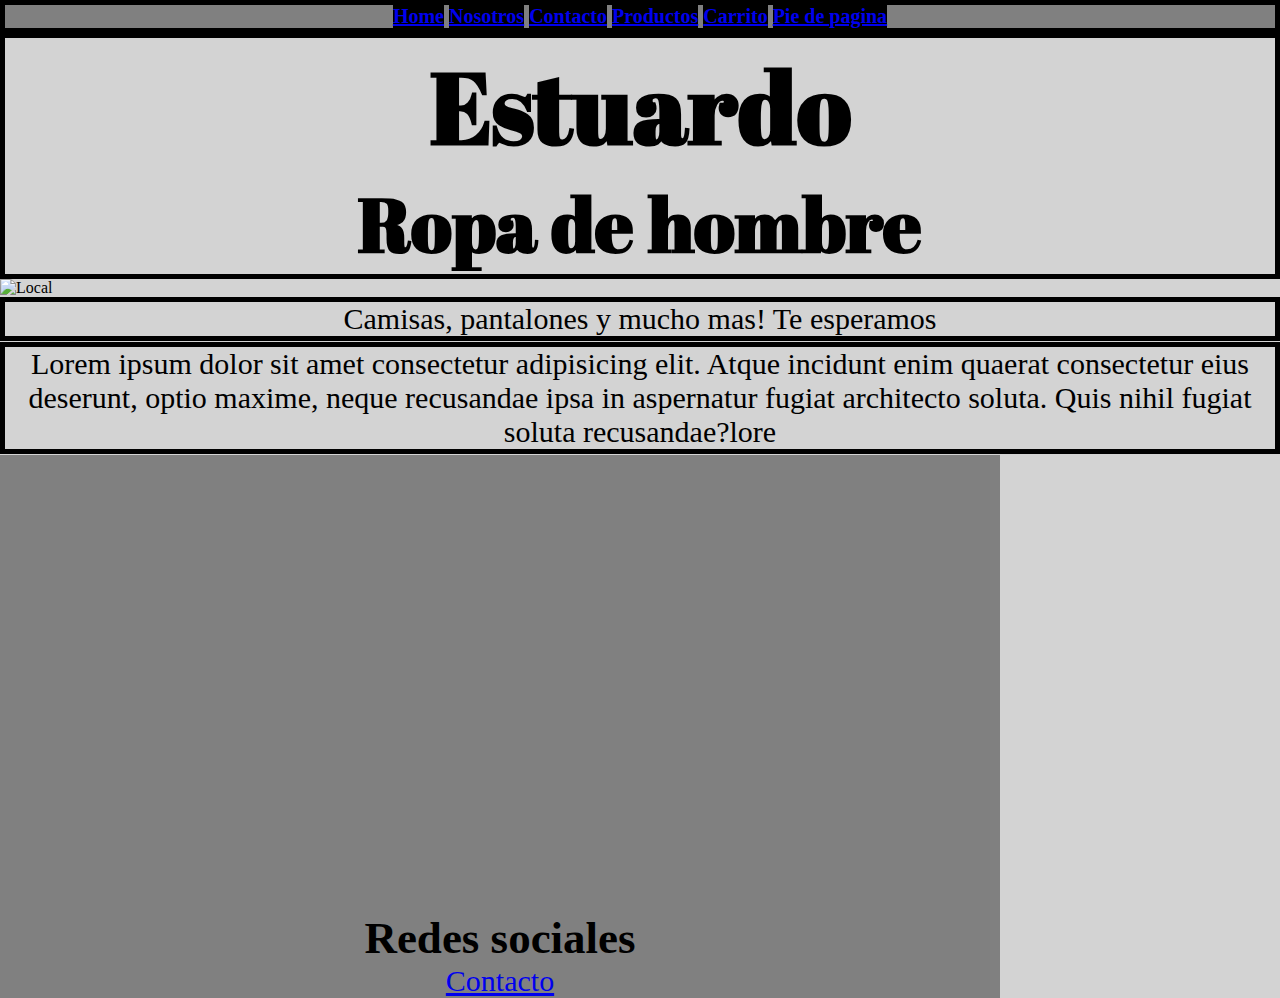
==== chantalyukelson/index.html @ 084ed908 "Add files via upload" ====
<!DOCTYPE html>
<html lang="es">
<head>
    <meta charset="UTF-8">
    <meta http-equiv="X-UA-Compatible" content="IE=edge">
    <meta name="viewport" content="width=device-width, initial-scale=1.0">
    <title>Home</title>
    <link rel="icon" type="image/x-icon" href="./multimedia/images/favicon.png">
    <link rel="stylesheet" href="./css/style.css">
    <link rel="preconnect" href="https://fonts.googleapis.com">
    <link rel="preconnect" href="https://fonts.gstatic.com" crossorigin>
    <link href="https://fonts.googleapis.com/css2?family=Abril+Fatface&display=swap" rel="stylesheet">
</head>
<body>
    <!-- inicio contenedor padre  -->
<div class="grillaGeneral">
     <!-- inicio header (logo + nav) -->
    <header>
        <nav class="barranav">
            <ul>
                <li><a href="index.html">Home</a></li>
                <li><a href="./sections/nosotros.html">Nosotros</a></li>
                <li><a href="./sections/contacto.html">Contacto</a></li>
                <li><a href="./sections/productos.html">Productos</a></li>
                <li><a href="./sections/carrito.html">Carrito</a></li>
                <li><a href="#pie">Pie de pagina</a></li>
            </ul>
        </nav>
    </header>
     <!-- fin header  -->
    <main>
        <!-- inicio section -->
    <section class="titulo">
        <h1>Estuardo</h1>
        <h2>Ropa de hombre</h2>
    </section>
     <!-- fin section -->
        <img src="./multimedia/images/local.png" alt="Local" class="cartel">
        <p>Camisas, pantalones y mucho mas! Te esperamos</p>
        <p>Lorem ipsum dolor sit amet consectetur adipisicing elit. Atque incidunt enim quaerat consectetur eius deserunt, optio maxime, neque recusandae ipsa in aspernatur fugiat architecto soluta. Quis nihil fugiat soluta recusandae?lore</p>
    </main>
    <!-- fin contenedor padre -->
    <footer id="pie">
        <iframe src="https://www.google.com/maps/embed?pb=!1m14!1m8!1m3!1d13140.383981857056!2d-58.4326415!3d-34.5764375!3m2!1i1024!2i768!4f13.1!3m3!1m2!1s0x0%3A0x6461a6ccc17a0008!2sEstuardo%20Hombres!5e0!3m2!1sen!2sar!4v1656462564345!5m2!1sen!2sar" width="600" height="450" style="border:0;" allowfullscreen="" loading="lazy" referrerpolicy="no-referrer-when-downgrade"></iframe><br>
        <h2>Redes sociales</h2>
        <a href="./sections/contacto.html">Contacto</a> <br>
    </footer>
</div>
</body>
</html>
---- chantalyukelson/css/style.css ----
*{
    margin: 0;
    padding: 0;
    box-sizing: border-box;
}

/*mobile first*/

body{
    display: flex;
    flex-direction: column;
    min-height: 100vh;
}
h2{
    text-align: center;
}
.barranav{
    list-style: none;
	font-size: 20px;
	font-weight: bold;
	font-style:black;
	text-align: center;
    grid-area: nav;
}

.barranav li {
    list-style-type: none;
    text-decoration: none;
    display: inline-flex;
    color: white;
    background-color: black;
}

.barranav:hover{
    transform: scale(2);
    transition: all 2s;
}

header{
    background-color: grey;
    text-align: center;
    font-weight: bold;
    font-size: 50px;
    border: 5px black solid;
    display: grid;
    justify-content: center;
    grid-area: header;
}
main{
    background-color: lightgray;
    grid-area: main;
}
.titulo{
    text-align: center;
    font-weight: bold;
    font-family: 'Abril Fatface';
    font-size: 50px;
    border: 5px black solid;
}

.cartel{
    width: 100%;
    display: grid;
    justify-content: center;
}

p {
    font-size: 30px;
    color: black;
    border: 5px black solid;
    text-align: center;
    margin-bottom: 1px;
}

footer{
    background-color: grey;
    font-size: 30px;
    grid-area: footer;
    margin-bottom: 0px;
    width: 1000px;
    text-align: center;
 }

 .formulario{
     padding-left: 10px;
     font-size: 20px;
     text-align: justify;
 }

.grillaGeneral {
    grid-template-columns: repeat(2, 1fr);
    background-color: lightgray;
    display: grid;
    grid-template-areas: 
    "nav nav"
    "header header"
    "main main"
    "footer footer"
;
}

.grillaCarrito {
    grid-template-columns: repeat(3, 1fr);
    background-color: lightgray;
    display: grid;
    grid-template-areas: 
    "nav nav nav"
    "header header header"
;
}
.grillaProductos {
    grid-template-columns: repeat(3, 1fr);
    background-color: lightgray;
    display: grid;
    grid-template-areas: 
    "nav nav nav"
    "header header header"
    "productos productos productos"
;
}
.productos{
    display: grid;
    grid-template-columns: repeat(3, 1fr) ;
    gap: 5px;
    width: 1000px;
    grid-template-areas: 
    "camisa traje zapatos";
}
.grillaNosotros {
    grid-template-columns: repeat(3, 1fr);
    background-color: lightgray;
    display: grid;
    grid-template-areas: 
    "nav nav nav"
    "header header header"
;
}
.grillaContacto {
    grid-template-columns: repeat(3, 1fr);
    background-color: lightgray;
    display: grid;
    grid-template-areas: 
    "nav nav nav"
    "header header header"
;
}
/* lo adapto a los tamaños*/

@media screen and (max-width: 500px){

    .grillaGeneral {
        display: grid;
        grid-template-columns: repeat(3, 1fr);
        grid-template-areas: 
        "header header"
        "titulo titulo"
        "main  main"
        "footer footer"
        ;
    }
    
.barranav ul {
    flex-direction: column;
    justify-content: center;
    align-items: center;
}
.cartel{
    justify-content: center;
}

}


@media screen and (max-width: 500px){

    .grillaGeneral {
        display: grid;
        margin-bottom: 1,5em;
        grid-template-columns: 3fr;
        gap: 2px;
        grid-template-areas: 
        "header header"
        "nav nav"
        "main main"
        "footer footer"
        ;
    }
}
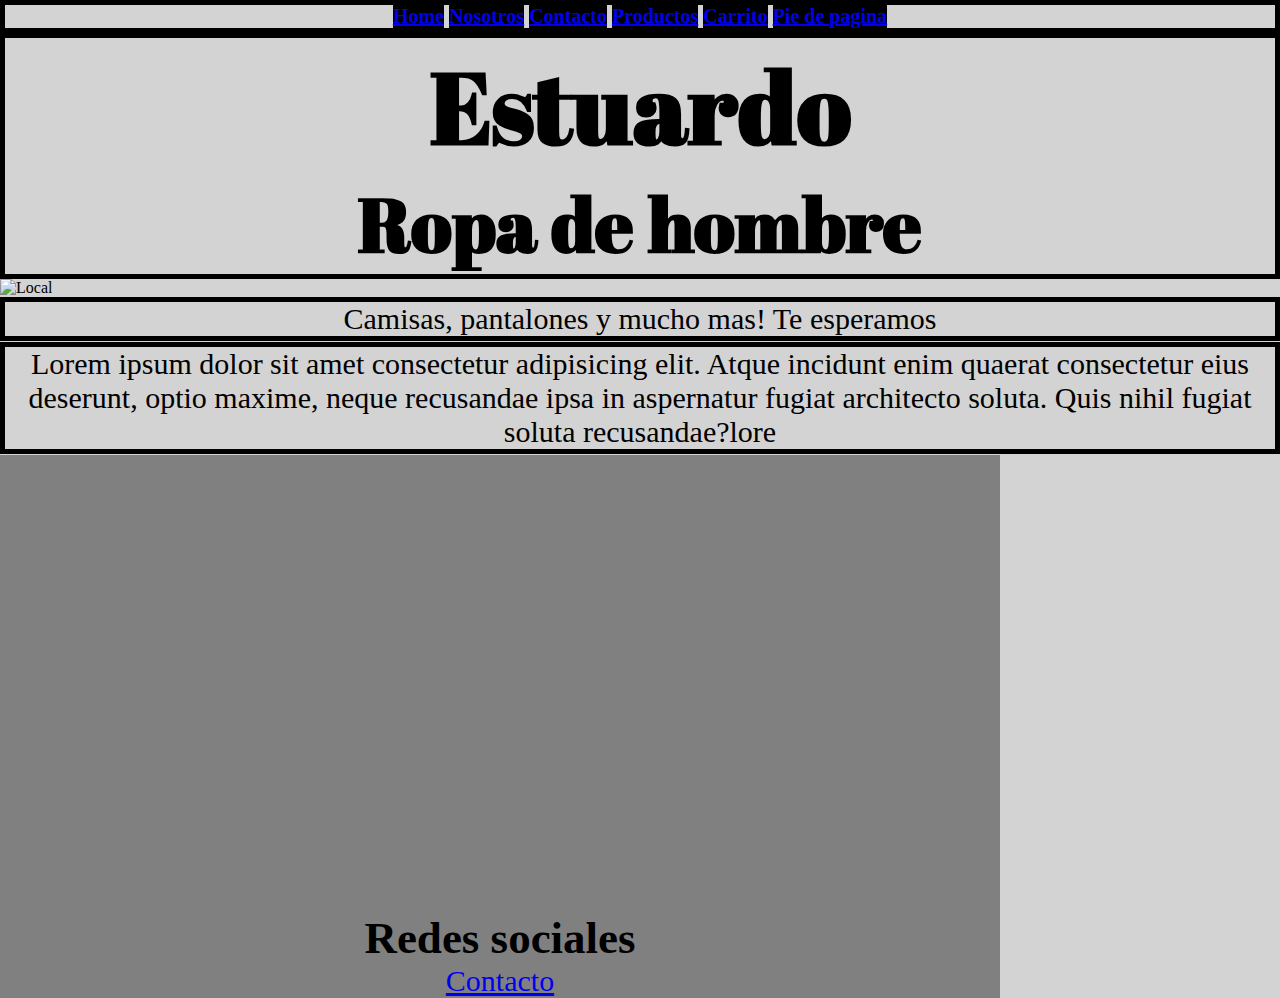
==== commit d21bbf7b: "Update index.html" ====
--- a/chantalyukelson/index.html
+++ b/chantalyukelson/index.html
@@ -18,7 +18,7 @@
     <header>
         <nav class="barranav">
             <ul>
-                <li><a href="index.html">Home</a></li>
+                <li><a href="./index.html">Home</a></li>
                 <li><a href="./sections/nosotros.html">Nosotros</a></li>
                 <li><a href="./sections/contacto.html">Contacto</a></li>
                 <li><a href="./sections/productos.html">Productos</a></li>
--- a/chantalyukelson/css/style.css
+++ b/chantalyukelson/css/style.css
@@ -37,7 +37,7 @@
 }
 
 header{
-    background-color: grey;
+    background-image: linear-gradient (left,grey,white);
     text-align: center;
     font-weight: bold;
     font-size: 50px;
@@ -185,4 +185,4 @@
         "footer footer"
         ;
     }
-}+}
